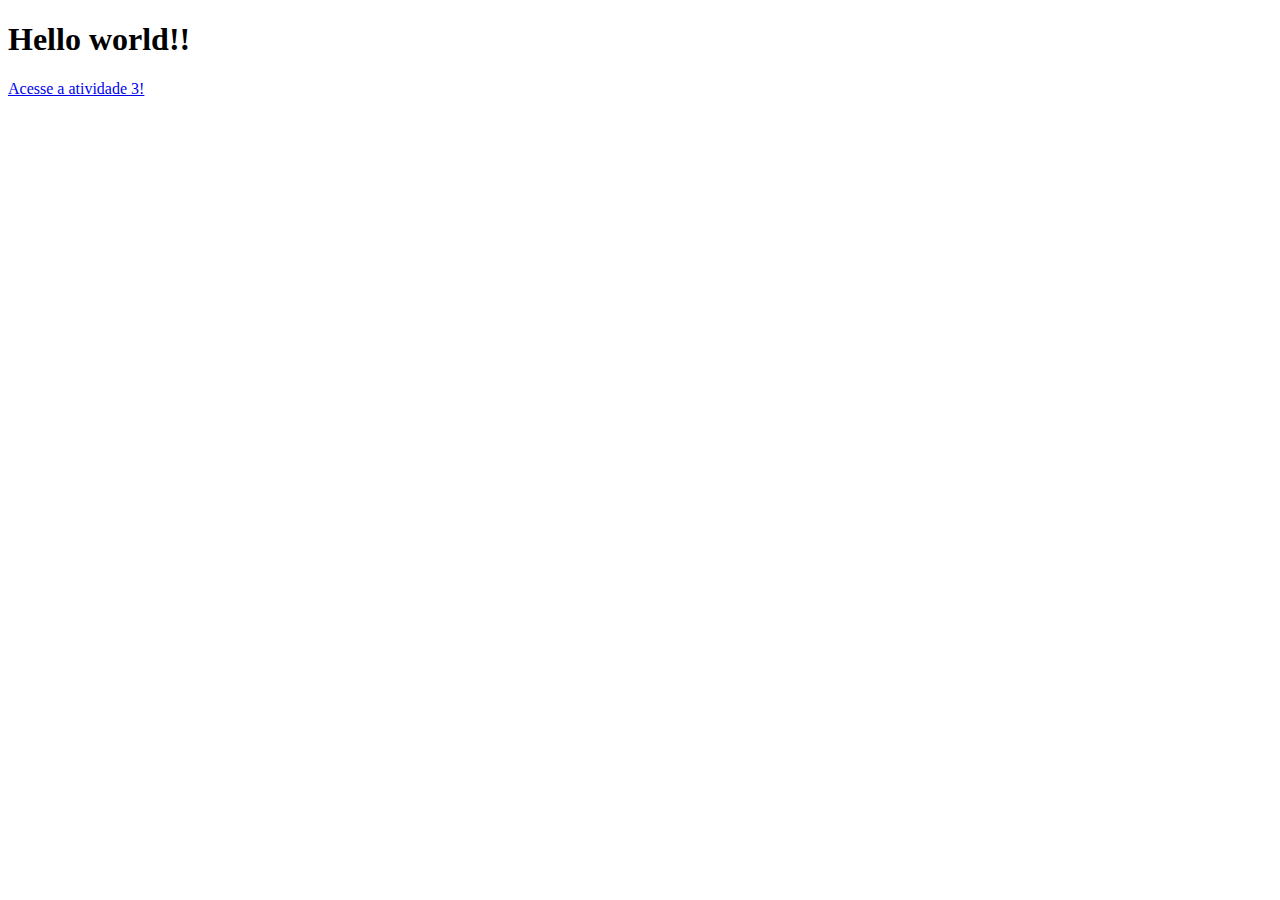
==== infraestructure/pages/index.html @ 47e61b9e "Atividade 3" ====
<!DOCTYPE html>
<html lang="en">
<head>
    <meta charset="UTF-8">
    <meta name="viewport" content="width=device-width, initial-scale=1.0">
    <title>First Page</title>
    <link rel="shortcut icon" href="../assets/icons/Dragon-Ball-icon.png"> <!--utilização do favicon-->
</head>
<body>
    <h1>Hello world!!</h1>
    <a href="../pages/atividade-3.html" hreflang="en" target="_blank">Acesse a atividade 3!</a>
    <!-- link para a página "atividade 3" junto ao atributo  hreflang definindo o idioma principal da página com en (Englih) e o atributo "_blank" indicando que o link será aberto em outra aba do browser-->
</body>
</html>
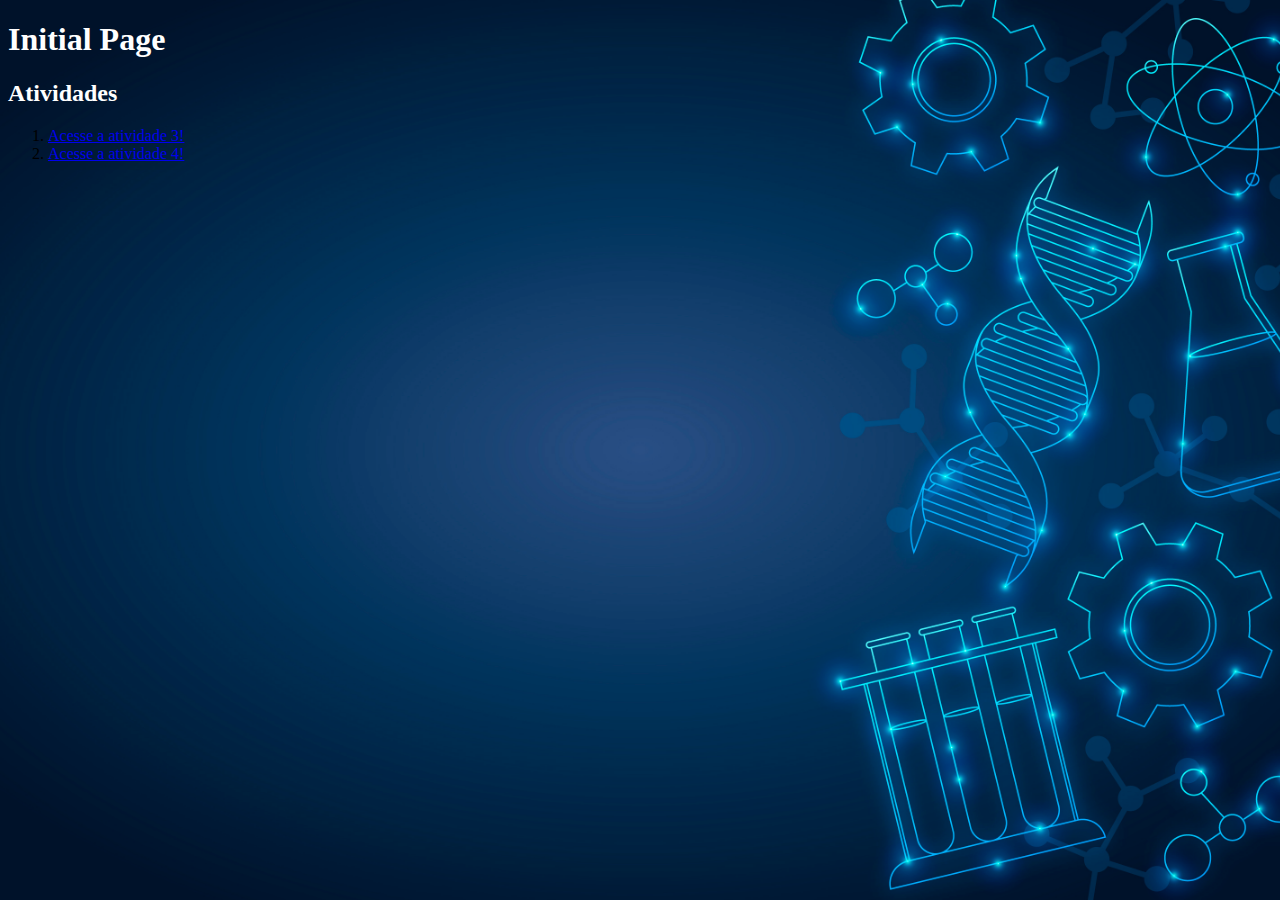
==== commit e8529fc2: "Atividade 4: utilizacao do CSS Externo, audio e video. Demais observacoes se encontram no codigo" ====
--- a/infraestructure/pages/index.html
+++ b/infraestructure/pages/index.html
@@ -1,14 +1,26 @@
 <!DOCTYPE html>
 <html lang="en">
 <head>
-    <meta charset="UTF-8">
-    <meta name="viewport" content="width=device-width, initial-scale=1.0">
-    <title>First Page</title>
-    <link rel="shortcut icon" href="../assets/icons/Dragon-Ball-icon.png"> <!--utilização do favicon-->
+    <!-- Define o tipo de documento como HTML5 e especifica o idioma da página como inglês -->
+    <meta charset="UTF-8"> <!-- Define o conjunto de caracteres como UTF-8, permitindo o uso de caracteres especiais -->
+    <meta name="viewport" content="width=device-width, initial-scale=1.0"> <!-- Configuração para responsividade em dispositivos móveis -->
+    <title>First Page</title> <!-- Título da página exibido na aba do navegador -->
+    <link rel="shortcut icon" href="../assets/icons/Dragon-Ball-icon.png"> <!-- Define o favicon da página, exibido na aba do navegador -->
+    <link rel="stylesheet" href="../global.css"> <!-- Link para um arquivo CSS externo que aplica estilos à página -->
 </head>
-<body>
-    <h1>Hello world!!</h1>
-    <a href="../pages/atividade-3.html" hreflang="en" target="_blank">Acesse a atividade 3!</a>
-    <!-- link para a página "atividade 3" junto ao atributo  hreflang definindo o idioma principal da página com en (Englih) e o atributo "_blank" indicando que o link será aberto em outra aba do browser-->
+<body id="background-image"> <!-- utiliza o ID definido no css -->
+    <h1 class="title">Initial Page</h1> <!-- Título principal da página com a classe "title" -->
+
+    <div>
+        <h2 class="title">Atividades</h2> <!-- Subtítulo para a seção de atividades, também com a classe "title" -->
+        <ol> <!-- Lista ordenada de atividades -->
+            <li>
+                <a href="../pages/atividade-3.html" hreflang="en" target="_blank">Acesse a atividade 3!</a> <!-- Link para a atividade 3, abre em uma nova aba -->
+            </li>
+            <li>
+                <a href="../pages/sandbox.html" hreflang="en" target="_blank">Acesse a atividade 4!</a> <!-- Link para a atividade 4, também abre em uma nova aba -->
+            </li>
+        </ol>
+    </div>
 </body>
 </html>--- a/infraestructure/global.css
+++ b/infraestructure/global.css
@@ -0,0 +1,29 @@
+/* CSS Externo: Definição de estilo externo para a página */
+
+/* Estilo do corpo da página */
+body {
+    /* Define a cor de fundo da página como burlywood */
+    background-color: burlywood;
+}
+
+#background-image {
+    /* Define uma imagem de fundo para a seção com o id #background-image */
+    background-image: url(../infraestructure/assets/images/science.jpg);
+    
+    /* Evita que a imagem se repita, exibindo apenas uma instância */
+    background-repeat: no-repeat;
+    
+    /* Define que a imagem de fundo fique fixa enquanto o conteúdo da página rola */
+    background-attachment: fixed;
+    
+    /* Centraliza a imagem no topo da tela */
+    background-position: center top;
+    
+    /* Ajusta a imagem para cobrir toda a área da janela */
+    background-size: cover;
+}
+
+.title {
+    /* Define a cor do texto para branco para elementos com a classe .title */
+    color: white;
+}
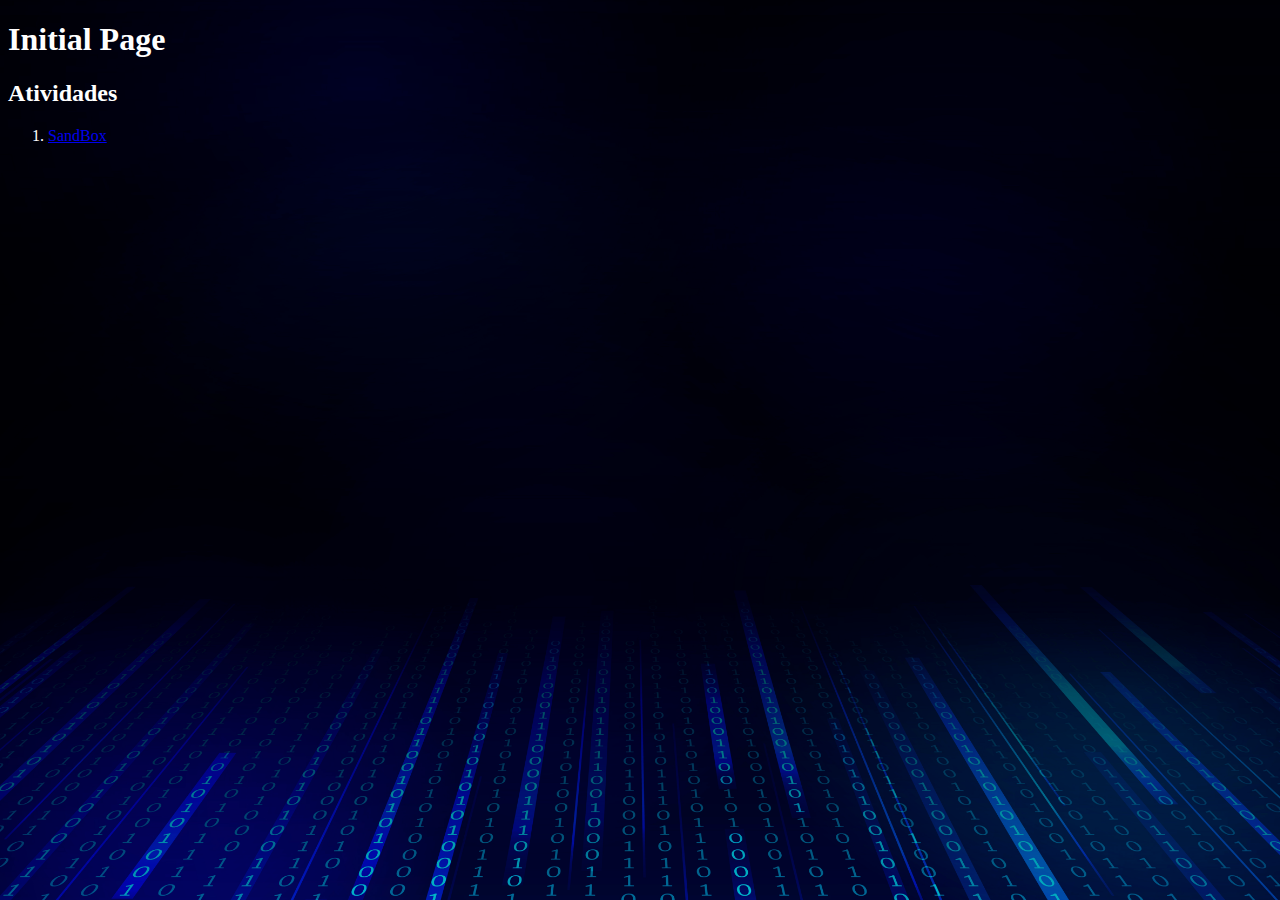
==== commit 1f718436: "ATIVIDADE 5 PALETA DE CORES, IMAGEM DE FUNDO E COR NO CSS" ====
--- a/infraestructure/pages/index.html
+++ b/infraestructure/pages/index.html
@@ -6,19 +6,16 @@
     <meta name="viewport" content="width=device-width, initial-scale=1.0"> <!-- Configuração para responsividade em dispositivos móveis -->
     <title>First Page</title> <!-- Título da página exibido na aba do navegador -->
     <link rel="shortcut icon" href="../assets/icons/Dragon-Ball-icon.png"> <!-- Define o favicon da página, exibido na aba do navegador -->
-    <link rel="stylesheet" href="../global.css"> <!-- Link para um arquivo CSS externo que aplica estilos à página -->
+    <link rel="stylesheet" href="../assets/css/global.css"> <!-- Link para um arquivo CSS externo que aplica estilos à página -->
 </head>
-<body id="background-image"> <!-- utiliza o ID definido no css -->
+<body> <!-- utiliza o ID definido no css -->
     <h1 class="title">Initial Page</h1> <!-- Título principal da página com a classe "title" -->
 
     <div>
-        <h2 class="title">Atividades</h2> <!-- Subtítulo para a seção de atividades, também com a classe "title" -->
+        <h2>Atividades</h2> <!-- Subtítulo para a seção de atividades, também com a classe "title" -->
         <ol> <!-- Lista ordenada de atividades -->
             <li>
-                <a href="../pages/atividade-3.html" hreflang="en" target="_blank">Acesse a atividade 3!</a> <!-- Link para a atividade 3, abre em uma nova aba -->
-            </li>
-            <li>
-                <a href="../pages/sandbox.html" hreflang="en" target="_blank">Acesse a atividade 4!</a> <!-- Link para a atividade 4, também abre em uma nova aba -->
+                <a href="../pages/sandbox.html" hreflang="en" target="_blank">SandBox</a> <!-- Link para a SandBox Page, abre em uma nova aba -->
             </li>
         </ol>
     </div>
--- a/infraestructure/assets/css/global.css
+++ b/infraestructure/assets/css/global.css
@@ -0,0 +1,37 @@
+/* CSS Externo: Definição de estilo externo para a página */
+
+/* Estilo do corpo da página */
+body {
+     /* Define uma imagem de fundo para a seção com o id #background-image */
+     background-image: url(../images/coding.jpg);
+    
+     /* Evita que a imagem se repita, exibindo apenas uma instância */
+     background-repeat: no-repeat;
+     
+     /* Define que a imagem de fundo fique fixa enquanto o conteúdo da página rola */
+     background-attachment: fixed;
+     
+     /* Centraliza a imagem no centro da tela */
+     background-position: center center;
+     
+     /* Ajusta a imagem para cobrir toda a área da janela */
+     background-size: cover;
+}
+
+
+
+h1 {
+    color: white;
+}
+
+h2 {
+    color: white;
+}
+
+p {
+    color: white;
+}
+
+ol {
+    color: white;
+}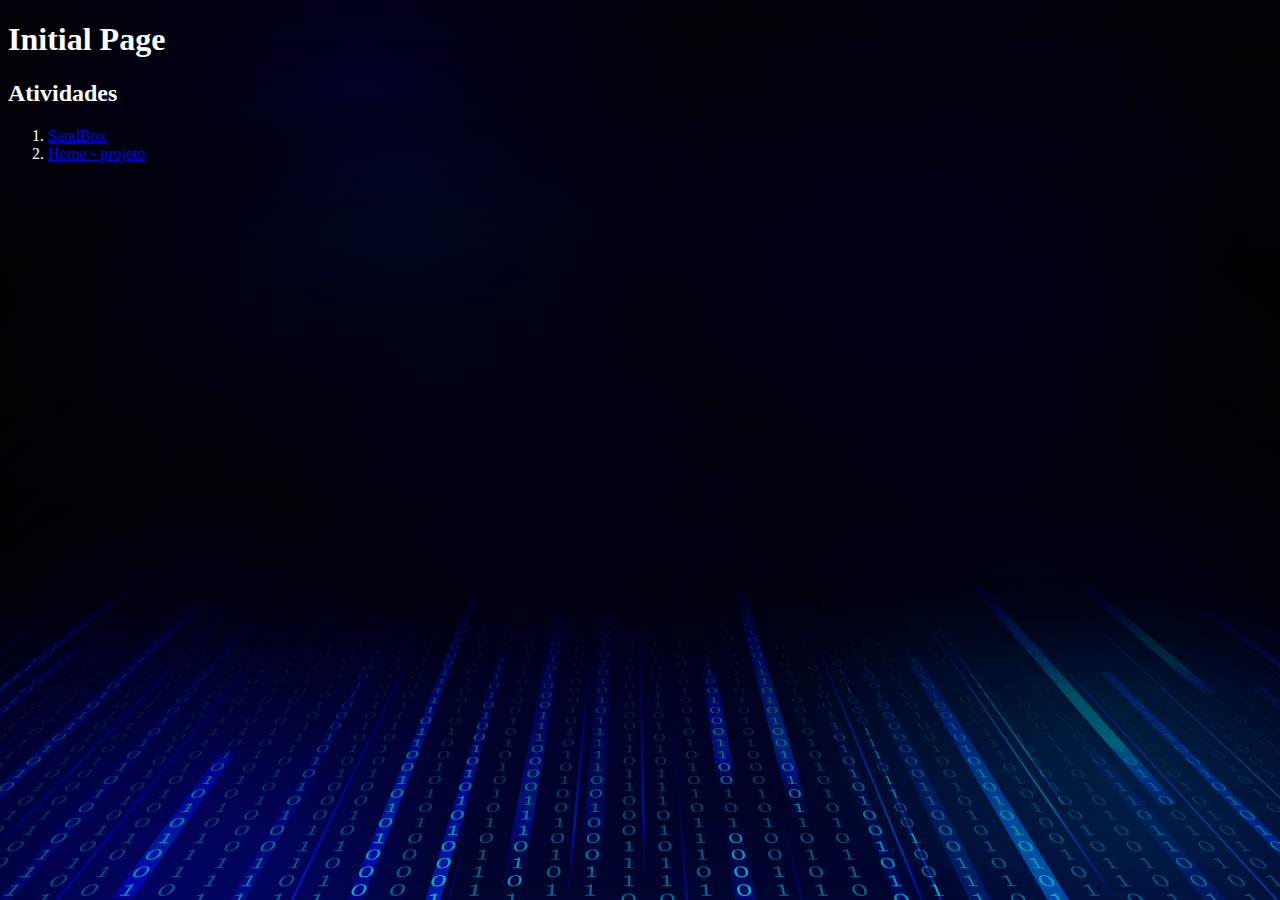
==== commit 42118e9f: "Atividade 6  - relativa a definição de tags semanticas dentro do projeto" ====
--- a/infraestructure/pages/index.html
+++ b/infraestructure/pages/index.html
@@ -8,7 +8,7 @@
     <link rel="shortcut icon" href="../assets/icons/Dragon-Ball-icon.png"> <!-- Define o favicon da página, exibido na aba do navegador -->
     <link rel="stylesheet" href="../assets/css/global.css"> <!-- Link para um arquivo CSS externo que aplica estilos à página -->
 </head>
-<body> <!-- utiliza o ID definido no css -->
+<body id="background-image"> <!-- utiliza o ID definido no css -->
     <h1 class="title">Initial Page</h1> <!-- Título principal da página com a classe "title" -->
 
     <div>
@@ -17,6 +17,9 @@
             <li>
                 <a href="../pages/sandbox.html" hreflang="en" target="_blank">SandBox</a> <!-- Link para a SandBox Page, abre em uma nova aba -->
             </li>
+            <li>
+                <a href="../pages/home.html" target="_blank">Home - projeto</a>
+            </li>
         </ol>
     </div>
 </body>
--- a/infraestructure/assets/css/global.css
+++ b/infraestructure/assets/css/global.css
@@ -1,7 +1,7 @@
 /* CSS Externo: Definição de estilo externo para a página */
 
 /* Estilo do corpo da página */
-body {
+#background-image {
      /* Define uma imagem de fundo para a seção com o id #background-image */
      background-image: url(../images/coding.jpg);
     
@@ -16,6 +16,20 @@
      
      /* Ajusta a imagem para cobrir toda a área da janela */
      background-size: cover;
+}
+
+#background{
+    background-color: darkslategrey;
+}
+
+.centraliza {
+    text-align: center;
+}
+
+section{
+    background-color: beige;
+    border-radius: 10px;
+    border-radius: 50%;
 }
 
 
@@ -34,4 +48,5 @@
 
 ol {
     color: white;
-}+}
+
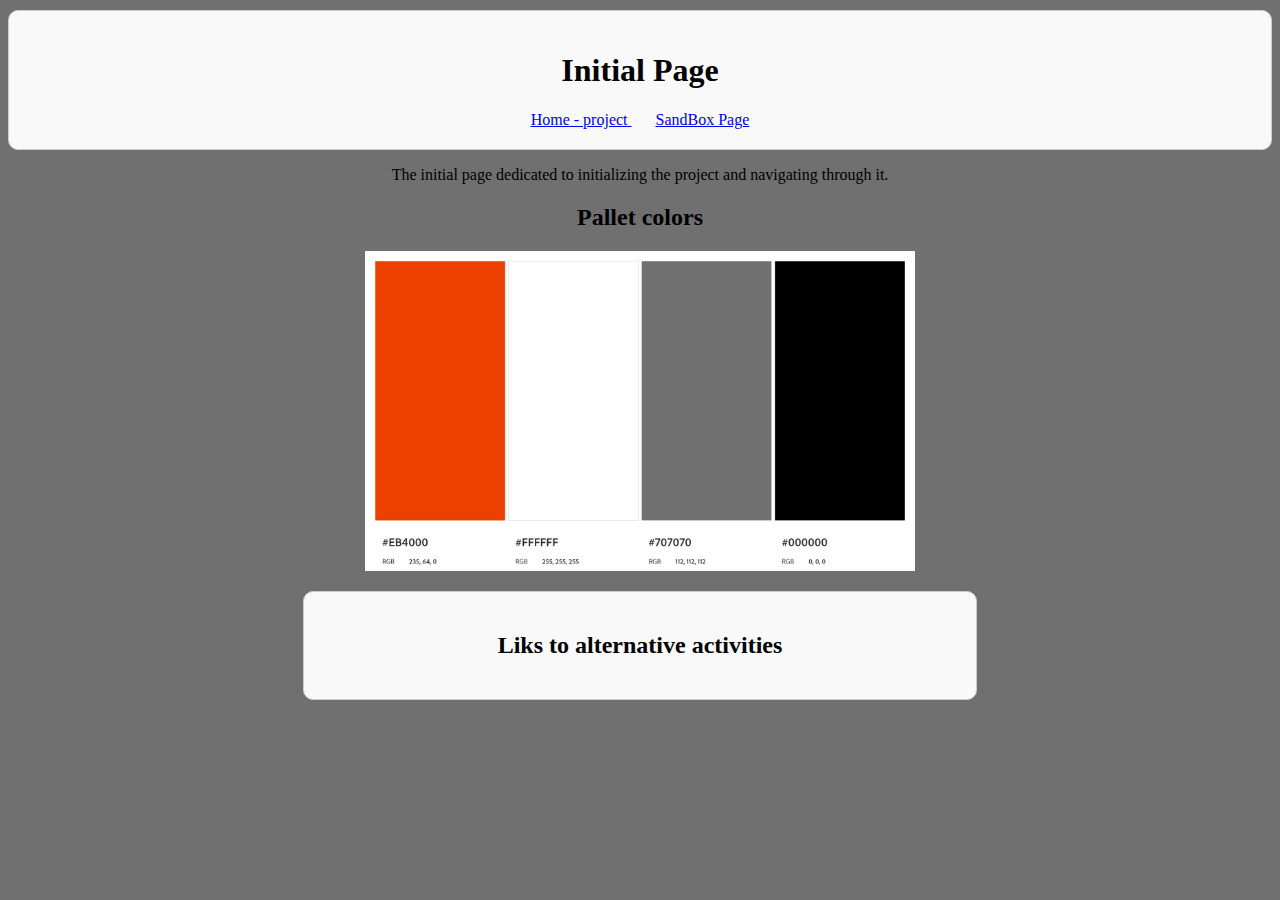
==== commit b31b8c13: "Reestruturação da página index.html e novos arquivos css dedicados para páginas especificas" ====
--- a/infraestructure/pages/index.html
+++ b/infraestructure/pages/index.html
@@ -6,21 +6,32 @@
     <meta name="viewport" content="width=device-width, initial-scale=1.0"> <!-- Configuração para responsividade em dispositivos móveis -->
     <title>First Page</title> <!-- Título da página exibido na aba do navegador -->
     <link rel="shortcut icon" href="../assets/icons/Dragon-Ball-icon.png"> <!-- Define o favicon da página, exibido na aba do navegador -->
+    <link rel="stylesheet" href="../assets/css/index.css"> <!-- Link para um arquivo CSS externo que aplica estilos à página -->
     <link rel="stylesheet" href="../assets/css/global.css"> <!-- Link para um arquivo CSS externo que aplica estilos à página -->
+
 </head>
-<body id="background-image"> <!-- utiliza o ID definido no css -->
-    <h1 class="title">Initial Page</h1> <!-- Título principal da página com a classe "title" -->
+<body>
+    <header>
+        <h1 class="title" >Initial Page</h1> <!-- Título principal da página com a classe "title" -->
+            <span><a href="../pages/home.html" target="_blank"> Home - project </a></span>
+            <span><a href="../pages/sandbox.html" hreflang="en" target="_blank"> SandBox Page </a></span>
+    </header>
 
-    <div>
-        <h2>Atividades</h2> <!-- Subtítulo para a seção de atividades, também com a classe "title" -->
-        <ol> <!-- Lista ordenada de atividades -->
-            <li>
-                <a href="../pages/sandbox.html" hreflang="en" target="_blank">SandBox</a> <!-- Link para a SandBox Page, abre em uma nova aba -->
-            </li>
-            <li>
-                <a href="../pages/home.html" target="_blank">Home - projeto</a>
-            </li>
-        </ol>
-    </div>
+    <main>
+        <p>
+            The initial page dedicated to initializing the project and navigating through it.
+        </p>
+        <h2>Pallet colors</h2>
+        <figure>
+            <img src="../assets/images/pallet-colors.jpeg" alt="pallet-colors" width="550px">
+        </figure>
+        <section>
+            <h2>Liks to alternative activities</h2>
+            <ul>
+                
+            </ul>
+        </section>
+    </main>
+
 </body>
 </html>--- a/infraestructure/assets/css/index.css
+++ b/infraestructure/assets/css/index.css
@@ -0,0 +1,32 @@
+header {
+    padding: 20px;         /* Espaçamento interno */
+    margin: 10px 0;        /* Espaçamento externo */
+    border: 1px solid #ccc; /* Bordas */
+    border-radius: 10px; /* Arredonda todos os cantos com raio de 10px */
+    background-color: #f9f9f9; /* Cor de fundo */
+    text-align: center;
+  }
+
+body{
+    background-color: #707070;
+}
+
+main{
+    text-align: center;
+}
+
+span{
+    padding: 2px;
+    margin: 10px;
+    text-align: center;
+}
+
+section{
+    padding: 20px;         /* Espaçamento interno */
+    margin: 0 auto;        /* Espaçamento externo */
+    border: 1px solid #ccc; /* Bordas */
+    border-radius: 10px; /* Arredonda todos os cantos com raio de 10px */
+    width: 50%;
+    background-color: #f9f9f9;
+    text-align: center;
+}--- a/infraestructure/assets/css/global.css
+++ b/infraestructure/assets/css/global.css
@@ -26,13 +26,11 @@
     text-align: center;
 }
 
-section{
+/* section{
     background-color: beige;
     border-radius: 10px;
     border-radius: 50%;
 }
-
-
 
 h1 {
     color: white;
@@ -48,5 +46,4 @@
 
 ol {
     color: white;
-}
-
+} */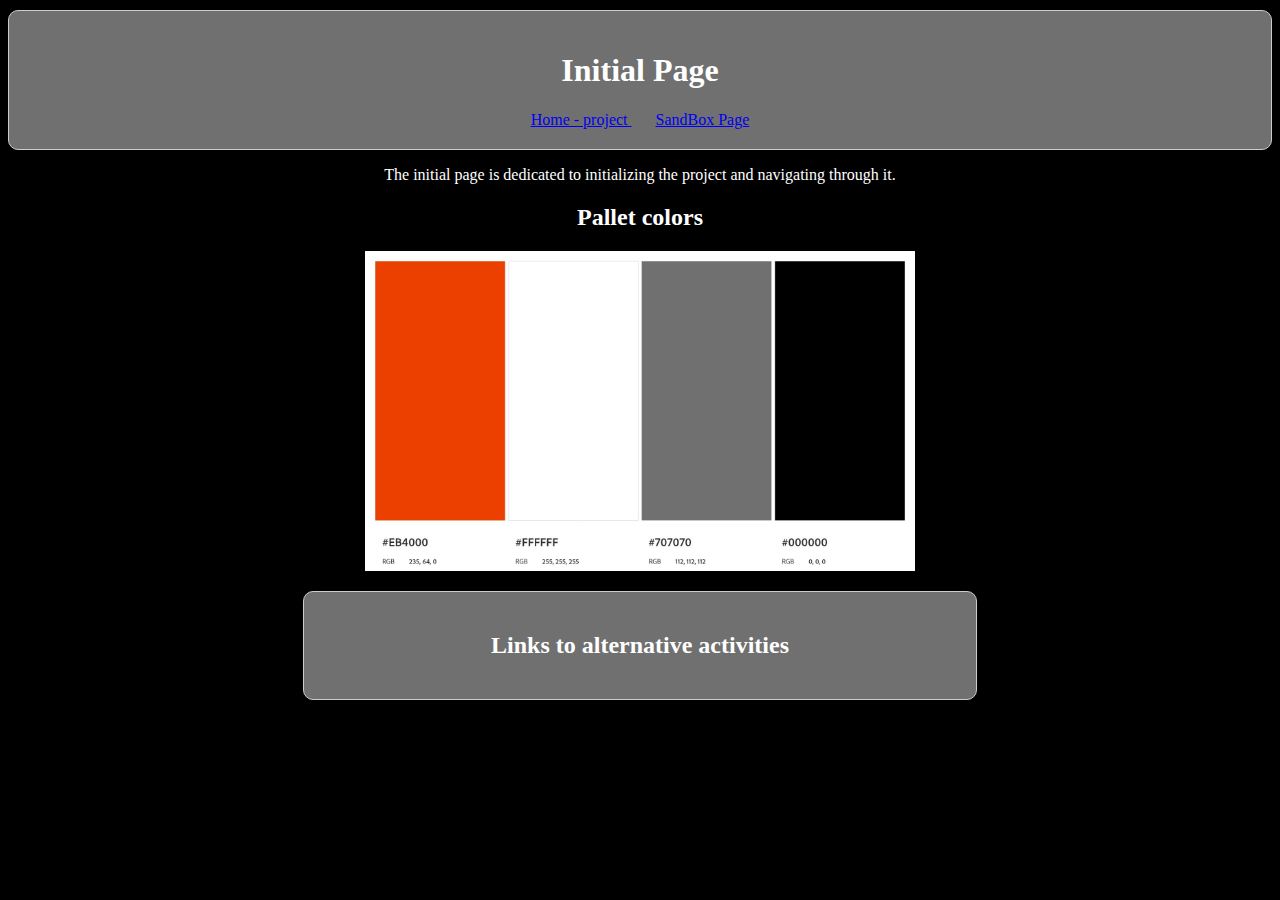
==== commit 1c533fcc: "Atividade 7 - menu e responsividade" ====
--- a/infraestructure/pages/index.html
+++ b/infraestructure/pages/index.html
@@ -7,31 +7,32 @@
     <title>First Page</title> <!-- Título da página exibido na aba do navegador -->
     <link rel="shortcut icon" href="../assets/icons/Dragon-Ball-icon.png"> <!-- Define o favicon da página, exibido na aba do navegador -->
     <link rel="stylesheet" href="../assets/css/index.css"> <!-- Link para um arquivo CSS externo que aplica estilos à página -->
-    <link rel="stylesheet" href="../assets/css/global.css"> <!-- Link para um arquivo CSS externo que aplica estilos à página -->
+    <link rel="stylesheet" href="../assets/css/global.css"> <!-- Link para um arquivo CSS externo que aplica estilos globais à página -->
+</head>
 
-</head>
 <body>
     <header>
-        <h1 class="title" >Initial Page</h1> <!-- Título principal da página com a classe "title" -->
-            <span><a href="../pages/home.html" target="_blank"> Home - project </a></span>
-            <span><a href="../pages/sandbox.html" hreflang="en" target="_blank"> SandBox Page </a></span>
+        <h1 class="title">Initial Page</h1> <!-- Título principal da página com a classe "title" -->
+        <span><a href="../pages/home.html" target="_blank"> Home - project </a></span> <!-- Link para a página inicial, abre em uma nova aba -->
+        <span><a href="../pages/sandbox.html" hreflang="en" target="_blank"> SandBox Page </a></span> <!-- Link para a página SandBox, especificando o idioma como inglês e abrindo em uma nova aba -->
     </header>
 
     <main>
         <p>
-            The initial page dedicated to initializing the project and navigating through it.
-        </p>
-        <h2>Pallet colors</h2>
+            The initial page is dedicated to initializing the project and navigating through it.
+        </p> <!-- Parágrafo descrevendo o propósito da página inicial -->
+
+        <h2>Pallet colors</h2> <!-- Subtítulo para a seção de paleta de cores -->
         <figure>
-            <img src="../assets/images/pallet-colors.jpeg" alt="pallet-colors" width="550px">
-        </figure>
+            <img src="../assets/images/pallet-colors.jpeg" alt="pallet-colors" width="550px"> <!-- Imagem ilustrativa da paleta de cores com largura definida -->
+        </figure> <!-- Container semântico para a imagem da paleta de cores -->
+
         <section>
-            <h2>Liks to alternative activities</h2>
+            <h2>Links to alternative activities</h2> <!-- Subtítulo para uma seção de links de atividades alternativas -->
             <ul>
-                
+                <!-- Lista não ordenada para incluir links ou itens adicionais -->
             </ul>
-        </section>
+        </section> <!-- Fim da seção de atividades alternativas -->
     </main>
-
 </body>
-</html>+</html>
--- a/infraestructure/assets/css/index.css
+++ b/infraestructure/assets/css/index.css
@@ -3,16 +3,20 @@
     margin: 10px 0;        /* Espaçamento externo */
     border: 1px solid #ccc; /* Bordas */
     border-radius: 10px; /* Arredonda todos os cantos com raio de 10px */
-    background-color: #f9f9f9; /* Cor de fundo */
+    /*background-color: #f9f9f9;  Cor de fundo */
+    background-color: #707070;
     text-align: center;
+    color: white;
   }
 
 body{
-    background-color: #707070;
+    /* background-color: #707070; */
+    background-color: black;
 }
 
 main{
     text-align: center;
+    color: white;
 }
 
 span{
@@ -27,6 +31,7 @@
     border: 1px solid #ccc; /* Bordas */
     border-radius: 10px; /* Arredonda todos os cantos com raio de 10px */
     width: 50%;
-    background-color: #f9f9f9;
+    /* background-color: #f9f9f9; */
+    background-color: #707070;
     text-align: center;
 }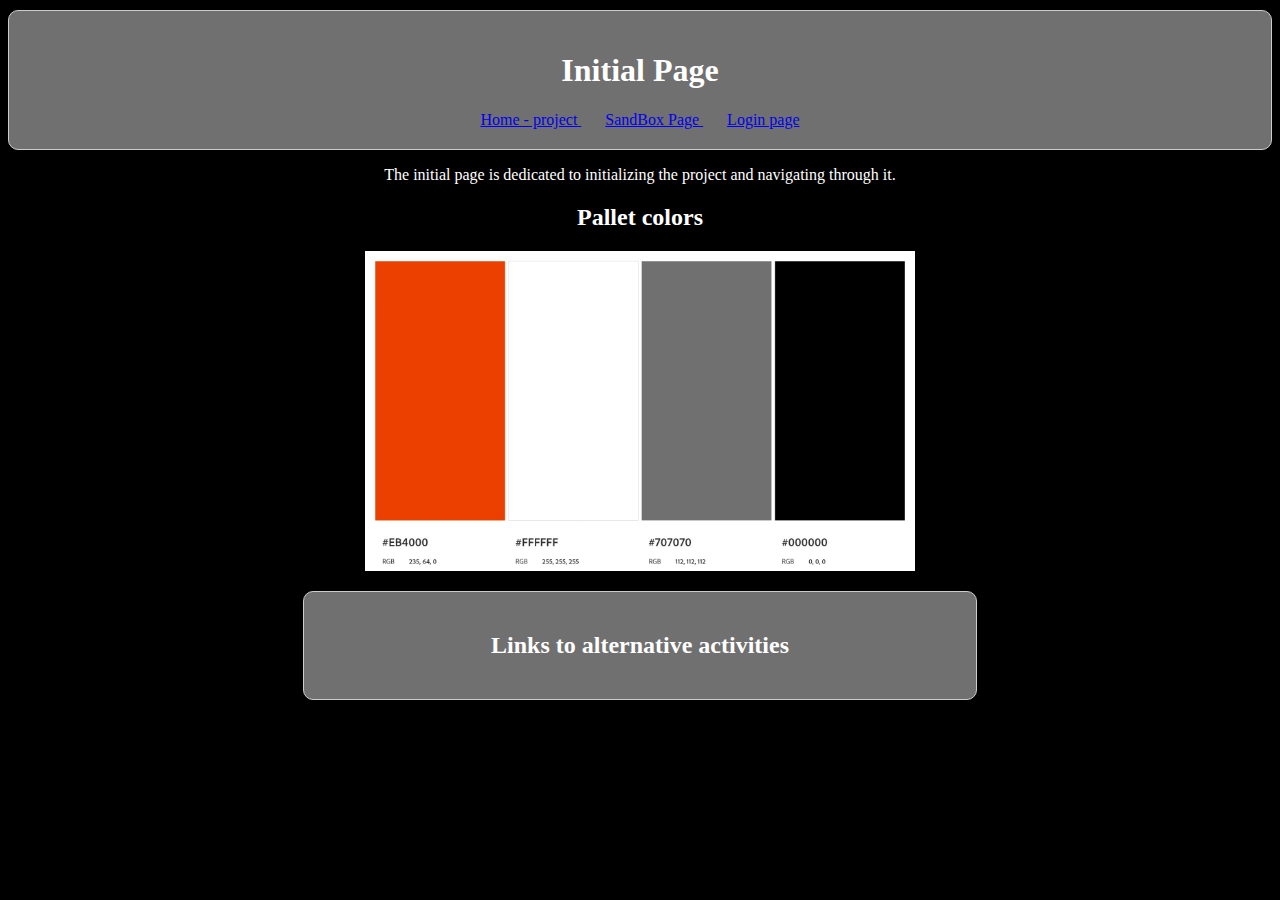
==== commit 776e41b8: "Atividade 8 - nesta atividade foi desenvolvida a tela de login junto as validacoes dos campos e o en" ====
--- a/infraestructure/pages/index.html
+++ b/infraestructure/pages/index.html
@@ -15,6 +15,7 @@
         <h1 class="title">Initial Page</h1> <!-- Título principal da página com a classe "title" -->
         <span><a href="../pages/home.html" target="_blank"> Home - project </a></span> <!-- Link para a página inicial, abre em uma nova aba -->
         <span><a href="../pages/sandbox.html" hreflang="en" target="_blank"> SandBox Page </a></span> <!-- Link para a página SandBox, especificando o idioma como inglês e abrindo em uma nova aba -->
+        <span><a href="../pages/login.html" target="_blank">Login page</a></span>
     </header>
 
     <main>
@@ -35,4 +36,4 @@
         </section> <!-- Fim da seção de atividades alternativas -->
     </main>
 </body>
-</html>
+</html>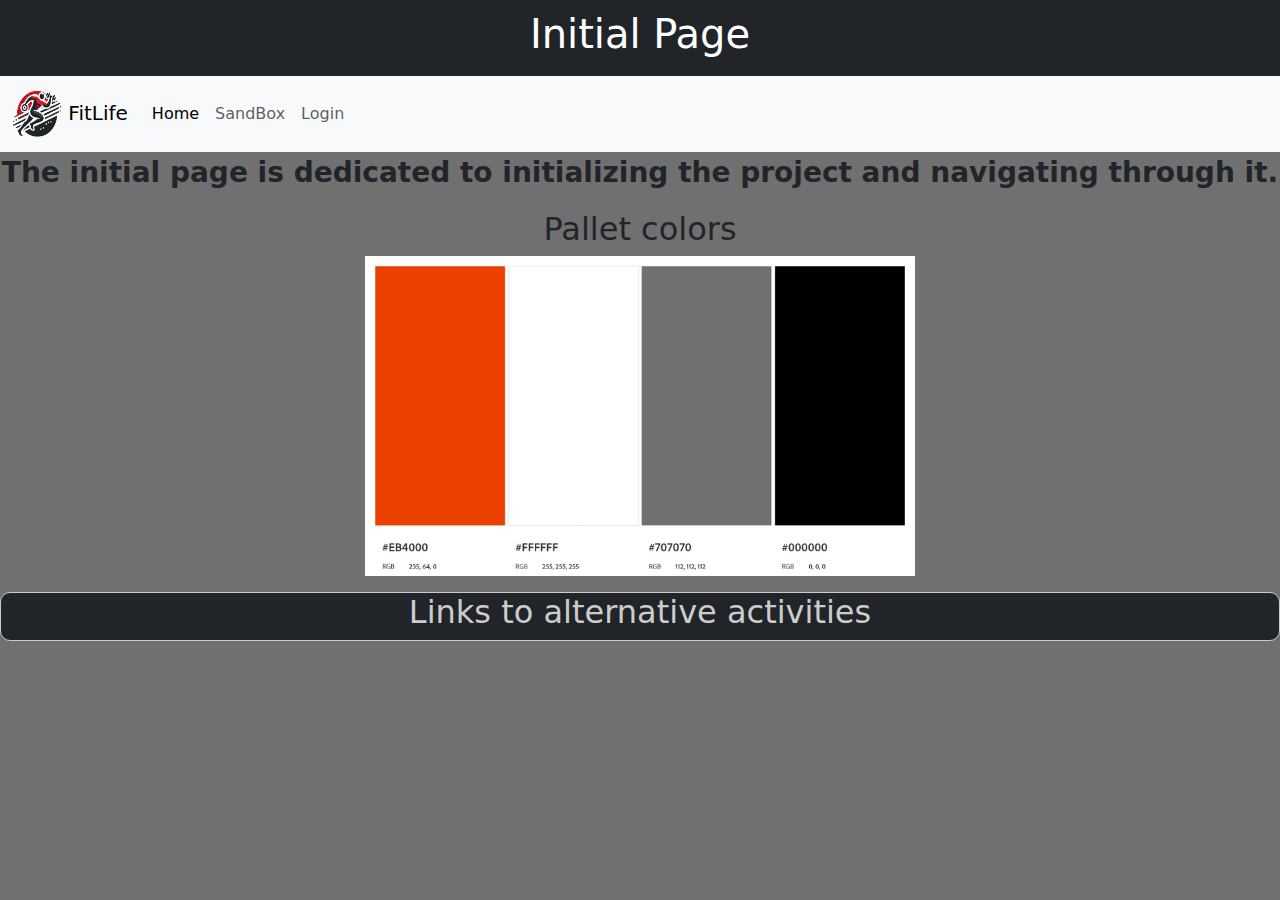
==== commit 8c2ba760: "Atividade 10 - Utilização do Bootstrap nas páginas: index, home e página do administrador." ====
--- a/infraestructure/pages/index.html
+++ b/infraestructure/pages/index.html
@@ -8,32 +8,66 @@
     <link rel="shortcut icon" href="../assets/icons/Dragon-Ball-icon.png"> <!-- Define o favicon da página, exibido na aba do navegador -->
     <link rel="stylesheet" href="../assets/css/index.css"> <!-- Link para um arquivo CSS externo que aplica estilos à página -->
     <link rel="stylesheet" href="../assets/css/global.css"> <!-- Link para um arquivo CSS externo que aplica estilos globais à página -->
+    <link href="https://cdn.jsdelivr.net/npm/bootstrap@5.3.3/dist/css/bootstrap.min.css" rel="stylesheet" integrity="sha384-QWTKZyjpPEjISv5WaRU9OFeRpok6YctnYmDr5pNlyT2bRjXh0JMhjY6hW+ALEwIH" crossorigin="anonymous">
+    <!-- Link para o CSS do Bootstrap, com integridade para garantir segurança -->
 </head>
 
-<body>
-    <header>
-        <h1 class="title">Initial Page</h1> <!-- Título principal da página com a classe "title" -->
-        <span><a href="../pages/home.html" target="_blank"> Home - project </a></span> <!-- Link para a página inicial, abre em uma nova aba -->
-        <span><a href="../pages/sandbox.html" hreflang="en" target="_blank"> SandBox Page </a></span> <!-- Link para a página SandBox, especificando o idioma como inglês e abrindo em uma nova aba -->
-        <span><a href="../pages/login.html" target="_blank">Login page</a></span>
+<body class="bg-custom"> <!-- O corpo da página utiliza a classe "bg-custom" para personalização -->
+    <header class="bg-dark"> <!-- Cabeçalho com fundo escuro -->
+        <h1>Initial Page</h1> <!-- Título principal da página -->
     </header>
+    <nav class="navbar navbar-expand bg-dark navbar-light bg-body-tertiary">
+        <!-- Barra de navegação com estilo do Bootstrap, expandível e com tema claro e escuro -->
+        <div class="container-fluid">
+            <!-- Container fluido para ajustar o conteúdo ao tamanho da janela -->
+            <a class="navbar-brand" href="#">
+              <!-- Link de marca com logotipo e texto -->
+              <img src="../assets/images/logo-site.png" alt="Logo" width="50" height="50" class="d-inline-block align-text-center">
+              <!-- Imagem do logotipo com dimensões fixas e alinhamento central -->
+              FitLife
+            </a>
+            <div class="collapse navbar-collapse" id="navbarNav">
+                <!-- Div para gerenciar o colapso do menu de navegação em telas menores -->
+                <ul class="navbar-nav">
+                  <!-- Lista de navegação -->
+                  <li class="nav-item">
+                    <!-- Item de navegação -->
+                    <a class="nav-link active" aria-current="page" href="../pages/home.html" target="_blank">Home</a>
+                    <!-- Link para a página inicial com atributo 'target' para abrir em nova aba -->
+                  </li>
+                  <li class="nav-item">
+                    <a class="nav-link" href="../pages/sandbox.html" target="_blank">SandBox</a>
+                    <!-- Link para a página SandBox -->
+                  </li>
+                  <li class="nav-item">
+                    <a class="nav-link" href="../pages/login.html" target="_blank">Login</a>
+                    <!-- Link para a página de login -->
+                  </li>
+                </ul>
+              </div>
+        </div>
+    </nav>
 
     <main>
-        <p>
+        <!-- Elemento principal da página -->
+        <p class="fs-3 fw-bolder">
+            <!-- Parágrafo estilizado com classes Bootstrap para tamanho de fonte e peso da fonte -->
             The initial page is dedicated to initializing the project and navigating through it.
-        </p> <!-- Parágrafo descrevendo o propósito da página inicial -->
-
+        </p> 
         <h2>Pallet colors</h2> <!-- Subtítulo para a seção de paleta de cores -->
         <figure>
-            <img src="../assets/images/pallet-colors.jpeg" alt="pallet-colors" width="550px"> <!-- Imagem ilustrativa da paleta de cores com largura definida -->
-        </figure> <!-- Container semântico para a imagem da paleta de cores -->
-
-        <section>
-            <h2>Links to alternative activities</h2> <!-- Subtítulo para uma seção de links de atividades alternativas -->
-            <ul>
-                <!-- Lista não ordenada para incluir links ou itens adicionais -->
-            </ul>
-        </section> <!-- Fim da seção de atividades alternativas -->
+            <!-- Elemento semântico para agrupar a imagem da paleta de cores -->
+            <img src="../assets/images/pallet-colors.jpeg" class="img-fluid" alt="pallet-colors" width="550px">
+            <!-- Imagem da paleta de cores com estilo fluido e largura fixa -->
+        </figure>
+        <section class="bg-dark">
+            <!-- Seção com fundo escuro -->
+            <h2>Links to alternative activities</h2>
+            <!-- Subtítulo da seção -->
+        </section>
+        <!-- Fim da seção -->
     </main>
+    <script src="https://cdn.jsdelivr.net/npm/bootstrap@5.3.3/dist/js/bootstrap.bundle.min.js" integrity="sha384-YvpcrYf0tY3lHB60NNkmXc5s9fDVZLESaAA55NDzOxhy9GkcIdslK1eN7N6jIeHz" crossorigin="anonymous"></script>
+    <!-- Script do Bootstrap para funcionalidade de componentes como menus e carrosséis -->
 </body>
-</html>+</html>
--- a/infraestructure/assets/css/index.css
+++ b/infraestructure/assets/css/index.css
@@ -1,37 +1,41 @@
 header {
-    padding: 20px;         /* Espaçamento interno */
-    margin: 10px 0;        /* Espaçamento externo */
-    border: 1px solid #ccc; /* Bordas */
-    border-radius: 10px; /* Arredonda todos os cantos com raio de 10px */
-    /*background-color: #f9f9f9;  Cor de fundo */
-    background-color: #707070;
-    text-align: center;
-    color: white;
-  }
-
-body{
-    /* background-color: #707070; */
-    background-color: black;
+    padding: 10px;         /* Espaçamento interno de 10px ao redor do conteúdo do cabeçalho */
+    text-align: center;    /* Centraliza o texto horizontalmente */
+    color: white;          /* Define a cor do texto como branco */
 }
 
-main{
-    text-align: center;
-    color: white;
+.bg-custom {
+    background-color: #707070; /* Define a cor de fundo personalizada como cinza */
 }
 
-span{
-    padding: 2px;
-    margin: 10px;
-    text-align: center;
+main {
+    text-align: center;    /* Centraliza o texto horizontalmente */
+    display: block;        /* Define o elemento como um bloco */
 }
 
-section{
-    padding: 20px;         /* Espaçamento interno */
-    margin: 0 auto;        /* Espaçamento externo */
-    border: 1px solid #ccc; /* Bordas */
-    border-radius: 10px; /* Arredonda todos os cantos com raio de 10px */
-    width: 50%;
-    /* background-color: #f9f9f9; */
-    background-color: #707070;
-    text-align: center;
+section {
+    border: 1px solid #ccc;     /* Adiciona borda de 1px com cor cinza claro */
+    border-radius: 10px;        /* Arredonda os cantos da borda com raio de 10px */
+    color: #ccc;                /* Define a cor do texto como cinza claro */
+}
+
+.container-fluid {
+    max-width: 100%;           /* Garante que o contêiner ocupe no máximo 100% da largura */
+    overflow-x: hidden;        /* Oculta o conteúdo que ultrapassar a largura no eixo horizontal */
+}
+
+@media (max-width: 576px) {
+    /* Regras para dispositivos extra pequenos (largura máxima de 576px) */
+}
+
+@media (min-width: 576px) and (max-width: 768px) {
+    /* Regras para dispositivos pequenos (largura entre 576px e 768px) */
+}
+
+@media (min-width: 768px) and (max-width: 991px) {
+    /* Regras para dispositivos grandes (largura entre 768px e 991px) */
+}
+
+@media (min-width: 1200px) {
+    /* Regras para dispositivos extra grandes (largura mínima de 1200px) */
 }